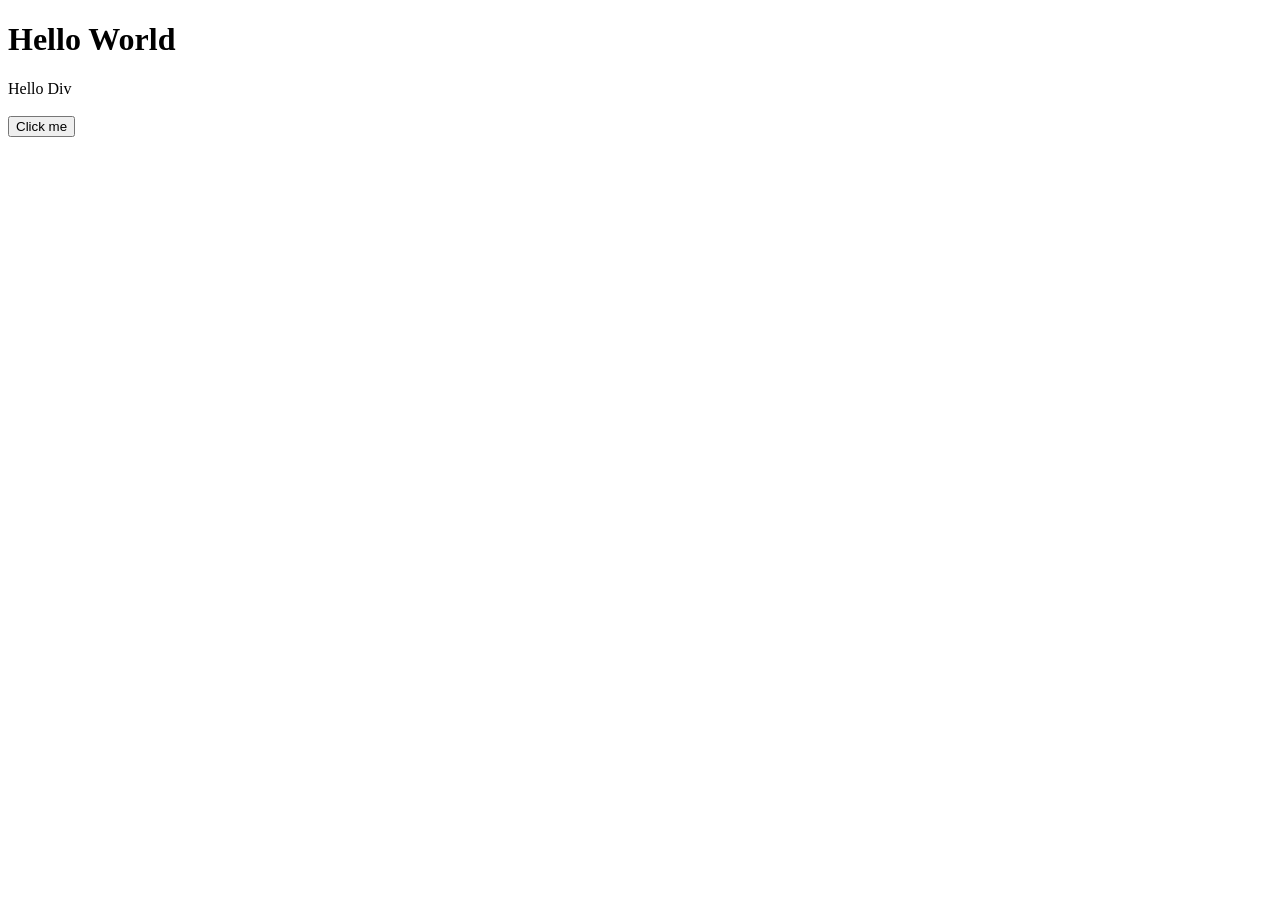
==== index.html @ eedddc5d "Add files via upload" ====
<!DOCTYPE html>
<html lang="en">
    <head>
        <meta charset="UTF-8" />
        <title>Title</title>
        <link rel="stylesheet" href="styles.css" />
        <script src="script.js"></script>
    </head>
    <body>
        <h1 class="title">Hello World</h1>
        <div id="mainDiv">Hello Div</div>
        <br />
        <button onclick="buttonClicked()">Click me</button>
    </body>
</html>
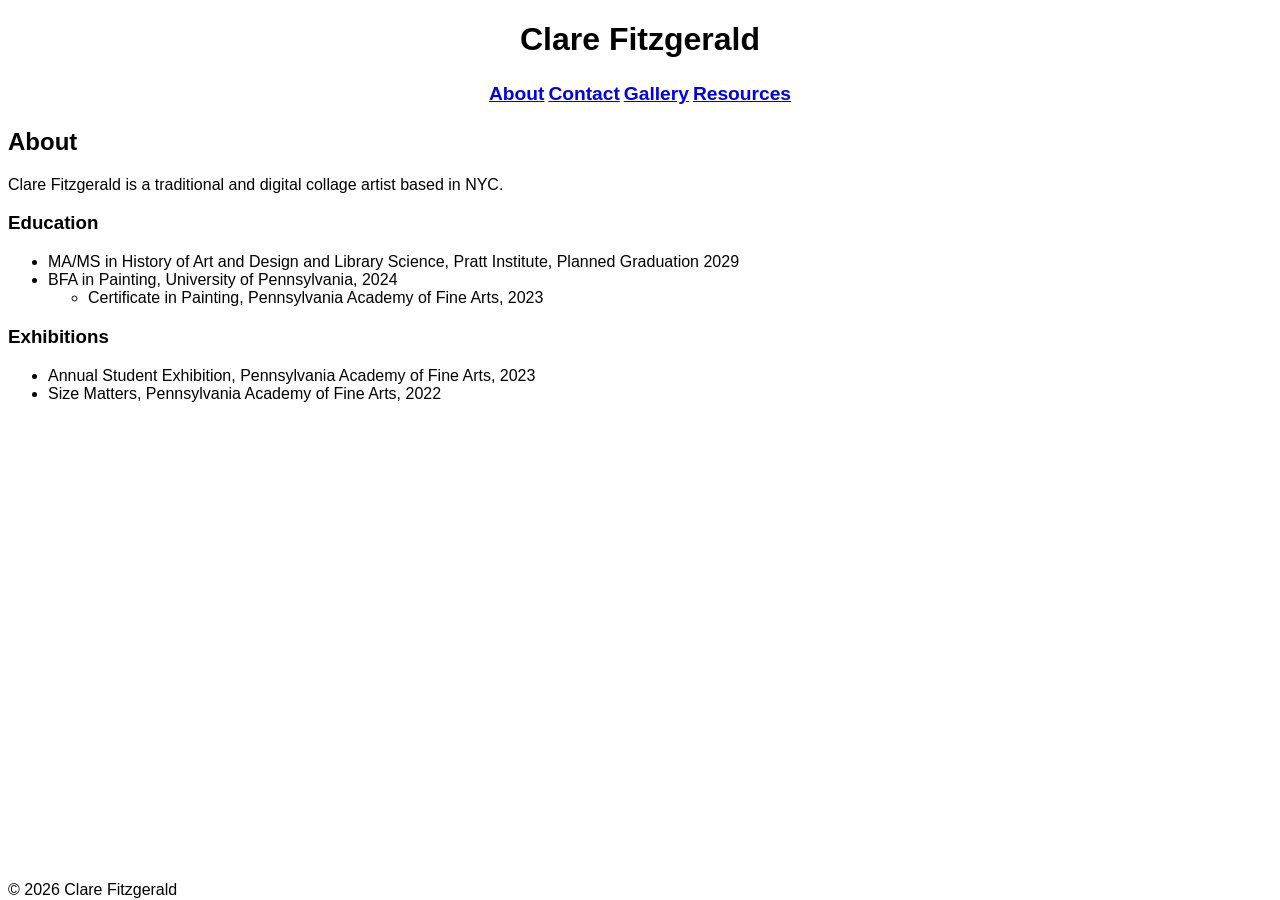
==== commit 26b6cbf2: "Add files via upload" ====
--- a/index.html
+++ b/index.html
@@ -4,12 +4,32 @@
         <meta charset="UTF-8" />
         <title>Title</title>
         <link rel="stylesheet" href="styles.css" />
-        <script src="script.js"></script>
+       
     </head>
     <body>
-        <h1 class="title">Hello World</h1>
-        <div id="mainDiv">Hello Div</div>
-        <br />
-        <button onclick="buttonClicked()">Click me</button>
+        <main>
+        <h1 class="header">Clare Fitzgerald</h1>
+        <table class="table-style">
+        <tr>
+        <th><a href="index.html">About</a></th>
+        <th><a href="contact.html">Contact</a></th>
+        <th><a href="artworks.html">Gallery</a></th>
+        <th><a href="resources.html">Resources</a></th>    </tr></table>
+        <h2>About</h2>
+        <p>Clare Fitzgerald is a traditional and digital collage artist based in NYC.</p>
+        <h3>Education</h3>
+            <ul>
+                <li>MA/MS in History of Art and Design and Library Science, Pratt Institute, Planned Graduation 2029</li>
+                <li>BFA in Painting, University of Pennsylvania, 2024
+                <ul>
+                    <li>Certificate in Painting, Pennsylvania Academy of Fine Arts, 2023</li></ul>
+                </ul>
+        <h3>Exhibitions</h3> 
+            <ul>
+            <li>Annual Student Exhibition, Pennsylvania Academy of Fine Arts, 2023</li>    
+            <li>Size Matters, Pennsylvania Academy of Fine Arts, 2022</li>
+            </ul>
+        </main>
+        <footer class="footer">&copy; 2026 Clare Fitzgerald</footer>
     </body>
 </html>
--- a/styles.css
+++ b/styles.css
@@ -0,0 +1,23 @@
+            body {
+                font-family: Arial, Helvetica, sans-serif;
+                padding-bottom: 80px;
+            }
+            .header {
+                text-align: center;
+            }
+            .table-style { 
+                margin-left: auto;
+                margin-right: auto;
+                font-size: larger
+            }
+            
+            .footer {
+                position: fixed; bottom: 1px;
+            }
+            img {
+                max-width: 20%; 
+            }
+            .column {
+                text-align: center;
+            }
+       
